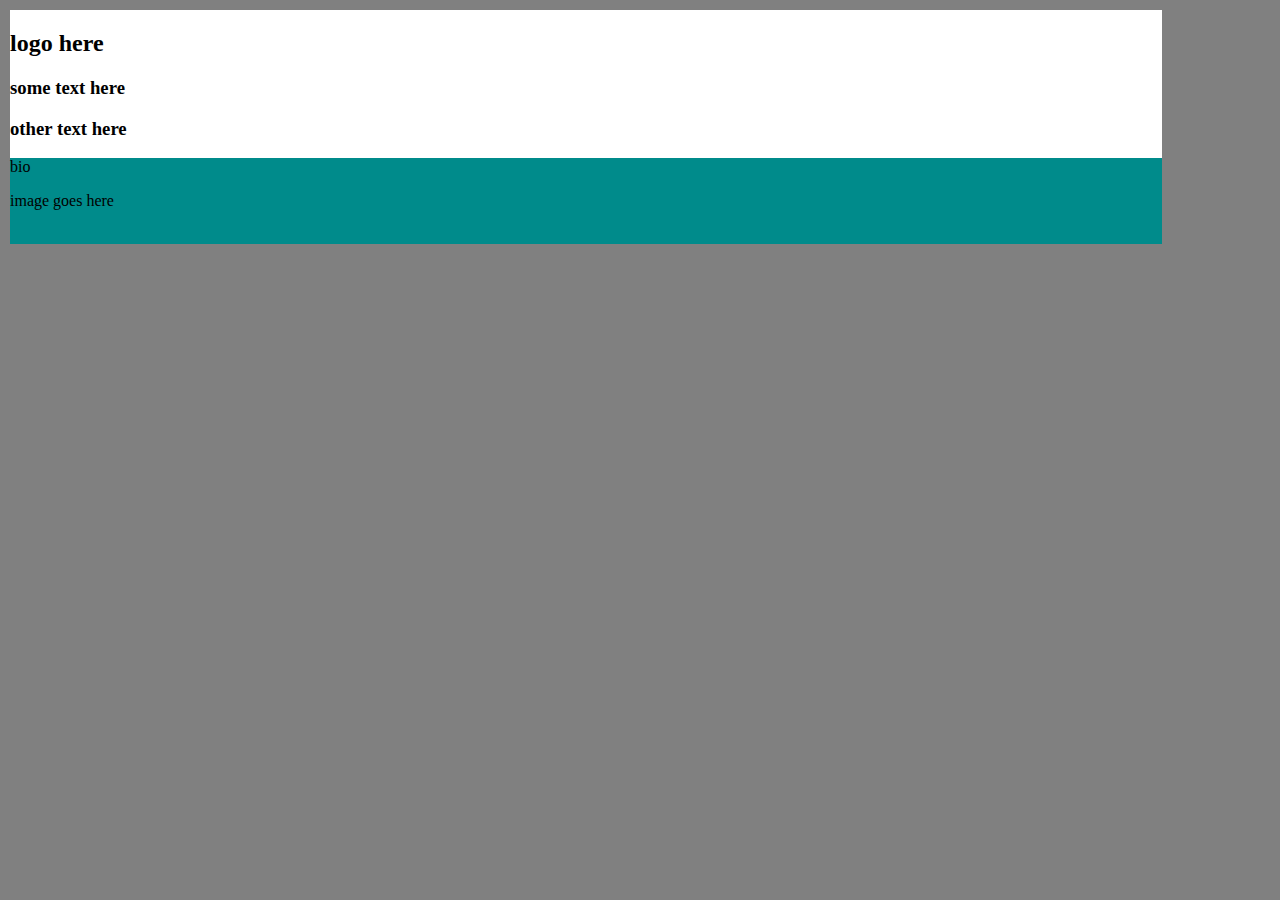
==== lynda_file/practice_site1/index.html @ bbc22f2f "started building site 1" ====
<!DOCTYPE html>
<html lang="en">
<head>
    <meta charset="UTF-8">
    <link rel="stylesheet" href="mystyles.css">
    <title>test site</title>
</head>
<body>
    <section class ="head-container">
        <div>
            <h2>logo here</h2>
            <h3>some text here</h3>
            <h3>other text here</h3>
        </div>
    </section>

    <section class="head-down">
        <div>
            <article>bio</article>
            <article>
                <p>image goes here</p>
                <img src="#" alt="">
            </article>
        </div>
    </section>
    <script src="myscrpt.js"></script>
</body>
</html>
---- lynda_file/practice_site1/mystyles.css ----
body {
    background: gray;
    width: 90%;
    padding: 2px;
}

.head-container {
    display: flex;
    flex-direction: column;
    background: white;
}

.head-down {
    background-color: darkcyan;
}
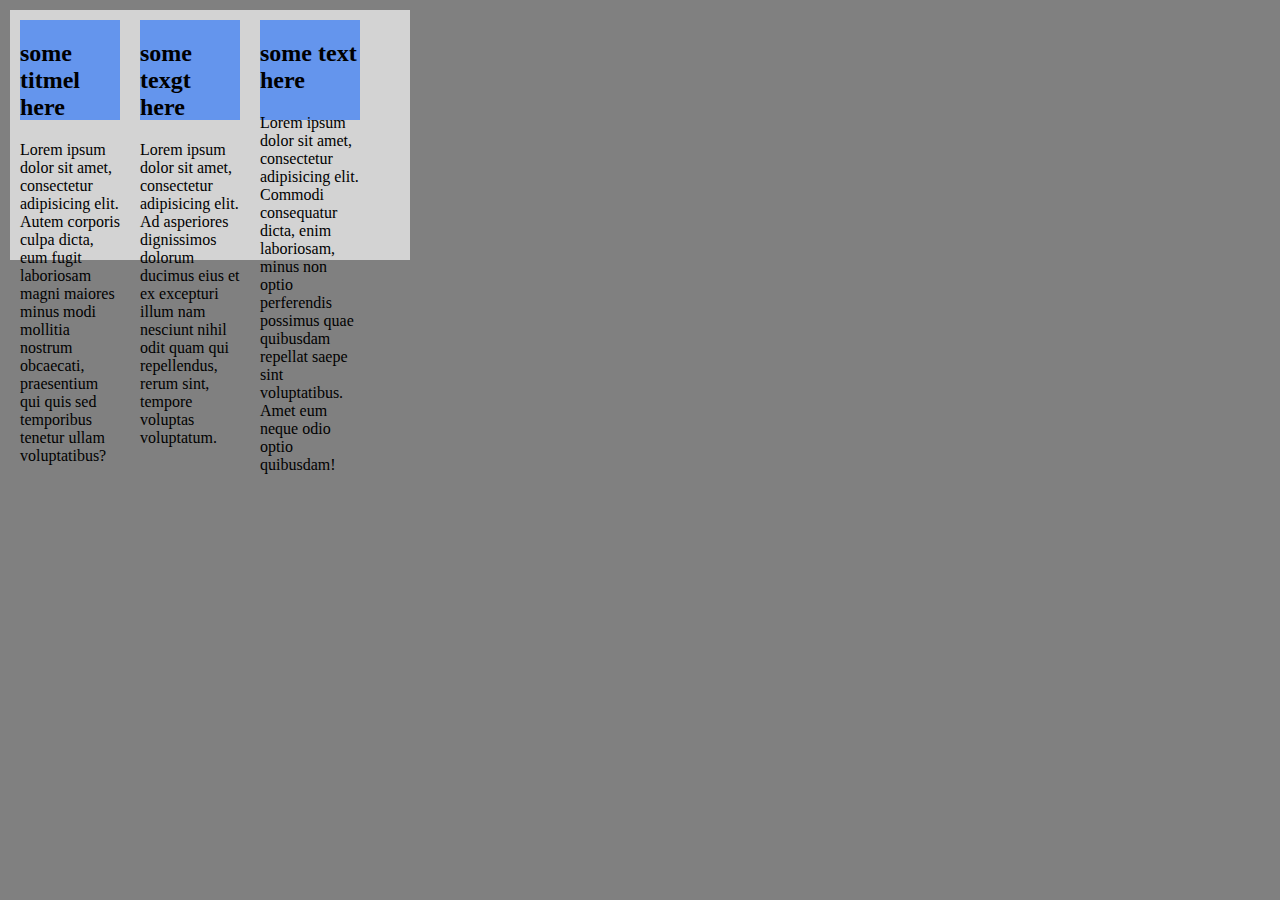
==== commit 77db1b23: "started playing with flexbox" ====
--- a/lynda_file/practice_site1/index.html
+++ b/lynda_file/practice_site1/index.html
@@ -6,23 +6,31 @@
     <title>test site</title>
 </head>
 <body>
-    <section class ="head-container">
-        <div>
-            <h2>logo here</h2>
-            <h3>some text here</h3>
-            <h3>other text here</h3>
-        </div>
-    </section>
 
-    <section class="head-down">
-        <div>
-            <article>bio</article>
-            <article>
-                <p>image goes here</p>
-                <img src="#" alt="">
-            </article>
-        </div>
-    </section>
-    <script src="myscrpt.js"></script>
+<section class="flex-container">
+    <div class="flex-item">
+        <h2>some titmel here</h2>
+        <p>Lorem ipsum dolor sit amet, consectetur adipisicing elit. Autem corporis culpa dicta, eum fugit laboriosam
+            magni maiores minus modi mollitia nostrum obcaecati, praesentium qui quis sed temporibus tenetur ullam
+            voluptatibus?</p>
+    </div>
+
+    <div class="flex-item">
+        <h2>some texgt here</h2>
+        <p>Lorem ipsum dolor sit amet, consectetur adipisicing elit. Ad asperiores dignissimos dolorum ducimus eius et
+            ex excepturi illum nam nesciunt nihil odit quam qui repellendus, rerum sint, tempore voluptas
+            voluptatum.</p>
+    </div>
+
+    <div class="flex-item">
+        <h2>some text here</h2>
+        <p>Lorem ipsum dolor sit amet, consectetur adipisicing elit. Commodi consequatur dicta, enim laboriosam, minus
+            non optio perferendis possimus quae quibusdam repellat saepe sint voluptatibus. Amet eum neque odio optio
+            quibusdam!</p>
+    </div>
+</section>
+
+
+<script src="myscrpt.js"></script>
 </body>
 </html>--- a/lynda_file/practice_site1/mystyles.css
+++ b/lynda_file/practice_site1/mystyles.css
@@ -4,12 +4,18 @@
     padding: 2px;
 }
 
-.head-container {
+
+.flex-container {
+    display: -webkit-flex;
     display: flex;
-    flex-direction: column;
-    background: white;
+    width: 400px;
+    height: 250px;
+    background-color: lightgrey;
 }
 
-.head-down {
-    background-color: darkcyan;
+.flex-item {
+    background-color: cornflowerblue;
+    width: 100px;
+    height: 100px;
+    margin: 10px;
 }